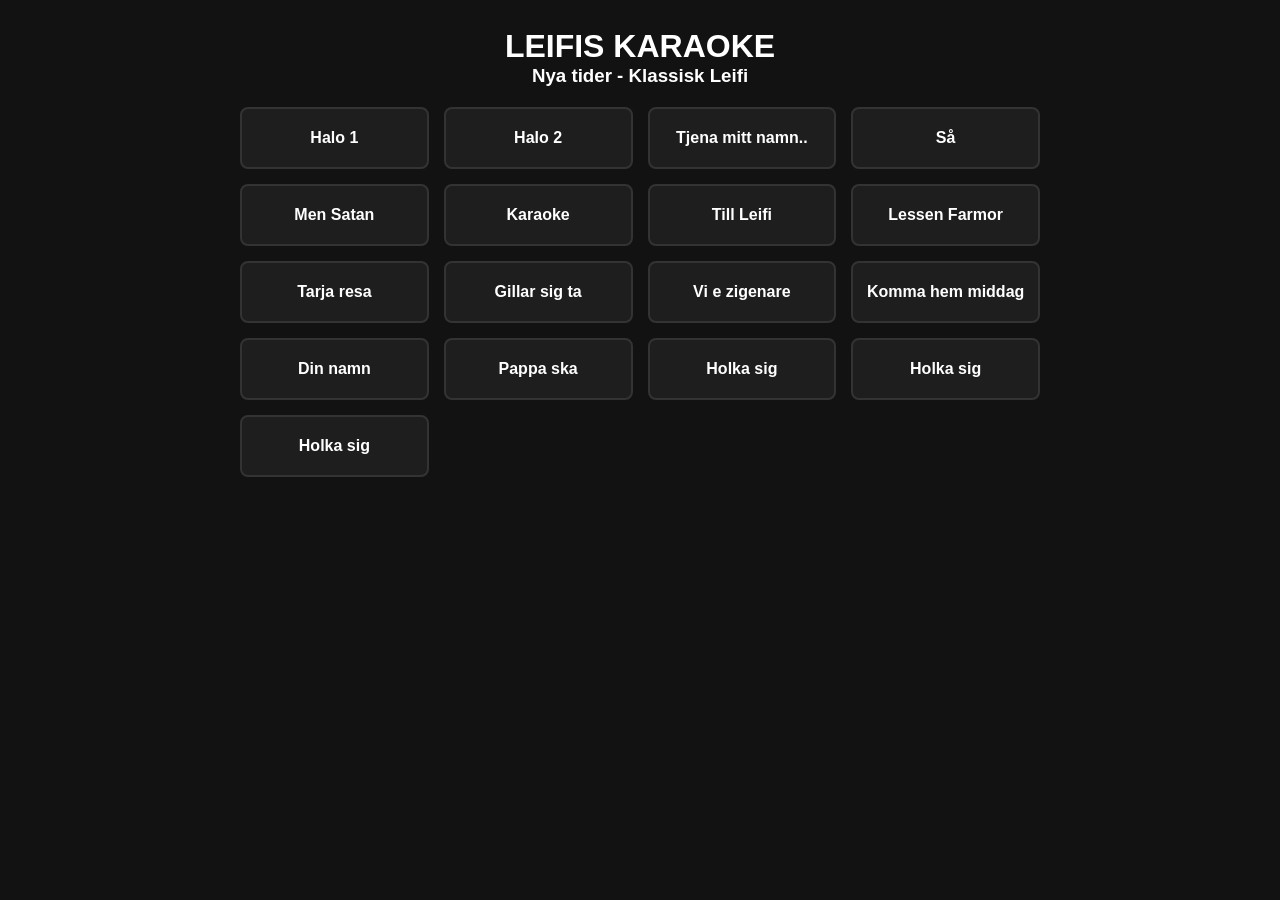
==== leifis/index.html @ 26dec4e3 "Aikamoist Leifii" ====
<!DOCTYPE html>
<html lang="fi">

<head>
    <meta charset="UTF-8">
    <meta name="viewport" content="width=device-width, initial-scale=1.0">
    <title>Ääninapit</title>
    <style>
        h1,
        h3 {
            padding: 0;
            margin: 0
        }

        h3 {

            padding-bottom: 20px;
        }

        /* Simple, clean grid layout so your soundboard looks organized */
        body {
            font-family: sans-serif;
            background-color: #121212;
            color: #ffffff;
            padding: 20px;
            display: flex;
            flex-direction: column;
            align-items: center;
        }

        .soundboard {
            display: grid;
            grid-template-columns: repeat(auto-fill, minmax(150px, 1fr));
            gap: 15px;
            width: 100%;
            max-width: 800px;
        }

        /* Nice, clicky button styling */
        button {
            padding: 20px 10px;
            font-size: 16px;
            font-weight: bold;
            background-color: #1e1e1e;
            color: #fff;
            border: 2px solid #333;
            border-radius: 8px;
            cursor: pointer;
            transition: all 0.1s ease;
        }

        button:hover {
            background-color: #333;
            border-color: #555;
        }

        button:active {
            transform: scale(0.95);
            background-color: #007acc;
            border-color: #007acc;
        }

        h1 {
            text-transform: uppercase;
        }
    </style>
</head>

<body>

    <h1>Leifis Karaoke</h1>
    <h3>Nya tider - Klassisk Leifi</h3>

    <!-- 1. Just add your new buttons inside this div container -->
    <div class="soundboard">
        <button data-sound="audio/Halo_2.m4a">Halo 1</button>
        <button data-sound="audio/Halo.m4a">Halo 2</button>
        <button data-sound="audio/lebe.mp3">Tjena mitt namn..</button>
             <button data-sound="audio/Sa.m4a">Så</button>
        <button data-sound="audio/Men_Saatana.m4a">Men Satan</button>
        <button data-sound="audio/Karaoke.m4a">Karaoke</button>
        <button data-sound="audio/Till_Leifi.m4a">Till Leifi</button>
            <button data-sound="audio/Lessen_Farmor.m4a">Lessen Farmor</button>
                      <button data-sound="audio/Tarja_Resa.m4a">Tarja resa</button>
<button data-sound="audio/Sa_Dugillar_sig_ta.m4a">Gillar sig ta</button>
<button data-sound="audio/Vi_e_zigenare.m4a">Vi e zigenare</button>
<button data-sound="audio/Komma_hem_middag.m4a">Komma hem middag</button>
<button data-sound="audio/Din_namn.m4a">Din namn</button>
<button data-sound="audio/Pappa_ska.m4a">Pappa ska</button>
<button data-sound="audio/Holka_sig.m4a">Holka sig</button>
<button data-sound="">Holka sig</button>
<button data-sound="audio/Inga_problem.m4a">Holka sig</button>



        <!-- Drop new buttons right here! Example: -->
        <!-- <button data-sound="audio/uusi_aani.m4a">Uusi Ääni</button> -->
    </div>

    <script>
        // Holds active audio instances so the browser cannot delete them mid-play
        const aktiivisetAanet = new Set();

        document.body.addEventListener('click', function (event) {
            const soundFile = event.target.getAttribute('data-sound');

            if (soundFile) {
                let audio = new Audio(soundFile);

                // 1. Add it to our active collection to shield it from garbage collection
                aktiivisetAanet.add(audio);

                audio.play();

                // 2. Once it safely finishes, remove it so memory stays clean
                audio.addEventListener('ended', function () {
                    aktiivisetAanet.delete(audio);
                });
            }
        });
    </script>


</body>

</html>
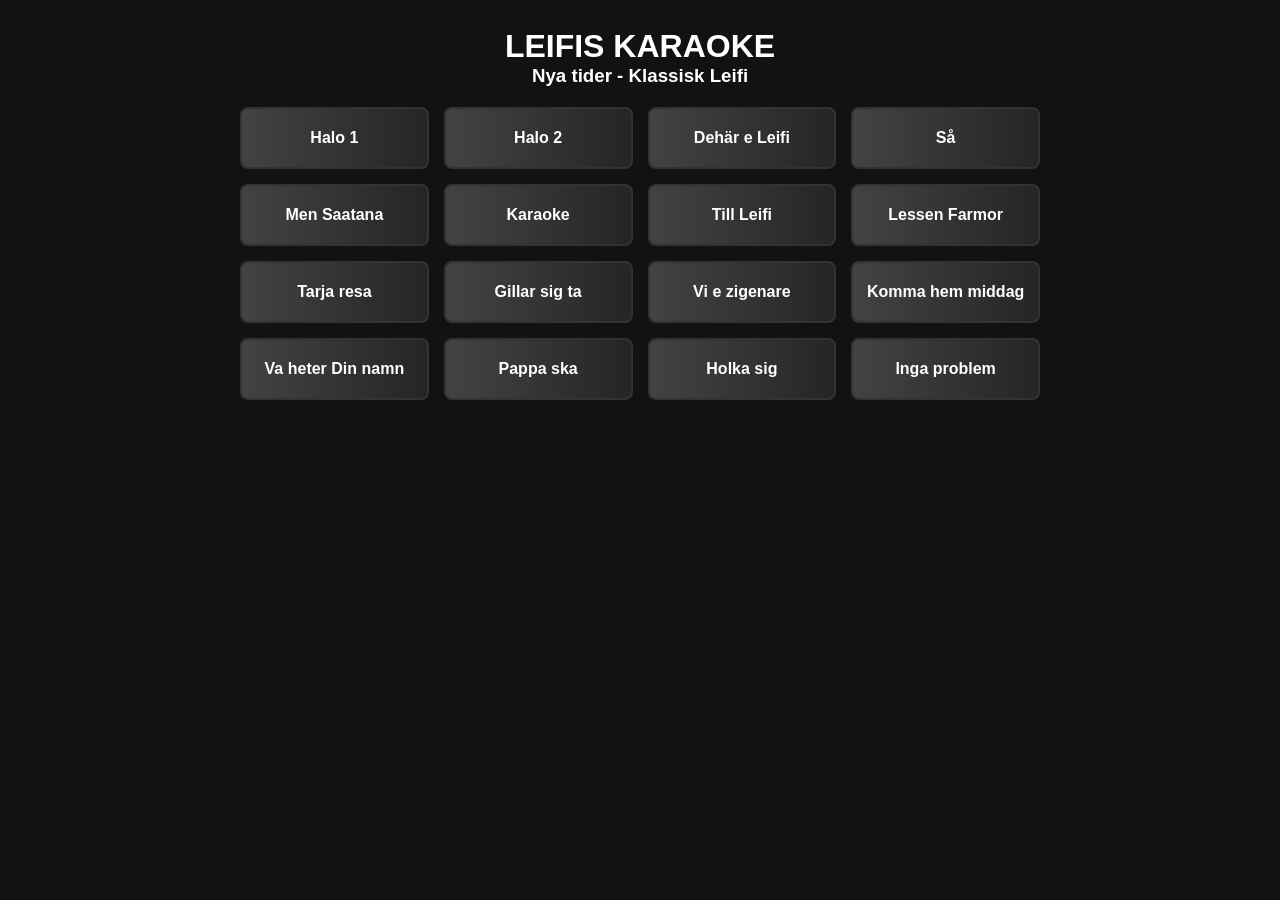
==== commit 45c003ea: "Toimi ny vaa" ====
--- a/leifis/index.html
+++ b/leifis/index.html
@@ -41,7 +41,10 @@
             padding: 20px 10px;
             font-size: 16px;
             font-weight: bold;
-            background-color: #1e1e1e;
+   background: #232526;  /* fallback for old browsers */
+background: -webkit-linear-gradient(to right, #414345, #232526);  /* Chrome 10-25, Safari 5.1-6 */
+background: linear-gradient(to right, #414345, #232526); /* W3C, IE 10+/ Edge, Firefox 16+, Chrome 26+, Opera 12+, Safari 7+ */
+
             color: #fff;
             border: 2px solid #333;
             border-radius: 8px;
@@ -75,21 +78,20 @@
     <div class="soundboard">
         <button data-sound="audio/Halo_2.m4a">Halo 1</button>
         <button data-sound="audio/Halo.m4a">Halo 2</button>
-        <button data-sound="audio/lebe.mp3">Tjena mitt namn..</button>
-             <button data-sound="audio/Sa.m4a">Så</button>
-        <button data-sound="audio/Men_Saatana.m4a">Men Satan</button>
+        <button data-sound="audio/Mitt_Namn_e.m4a">Dehär e Leifi</button>
+        <button data-sound="audio/Sa.m4a">Så</button>
+        <button data-sound="audio/Men_Saatana.m4a">Men Saatana</button>
         <button data-sound="audio/Karaoke.m4a">Karaoke</button>
         <button data-sound="audio/Till_Leifi.m4a">Till Leifi</button>
-            <button data-sound="audio/Lessen_Farmor.m4a">Lessen Farmor</button>
-                      <button data-sound="audio/Tarja_Resa.m4a">Tarja resa</button>
-<button data-sound="audio/Sa_Dugillar_sig_ta.m4a">Gillar sig ta</button>
-<button data-sound="audio/Vi_e_zigenare.m4a">Vi e zigenare</button>
-<button data-sound="audio/Komma_hem_middag.m4a">Komma hem middag</button>
-<button data-sound="audio/Din_namn.m4a">Din namn</button>
-<button data-sound="audio/Pappa_ska.m4a">Pappa ska</button>
-<button data-sound="audio/Holka_sig.m4a">Holka sig</button>
-<button data-sound="">Holka sig</button>
-<button data-sound="audio/Inga_problem.m4a">Holka sig</button>
+        <button data-sound="audio/Lessen_Farmor.m4a">Lessen Farmor</button>
+        <button data-sound="audio/Tarja_Resa.m4a">Tarja resa</button>
+        <button data-sound="audio/Sa_Dugillar_sig_ta.m4a">Gillar sig ta</button>
+        <button data-sound="audio/Vi_e_zigenare.m4a">Vi e zigenare</button>
+        <button data-sound="audio/Komma_hem_middag.m4a">Komma hem middag</button>
+        <button data-sound="audio/Din_namn.m4a">Va heter Din namn</button>
+        <button data-sound="audio/Pappa_ska.m4a">Pappa ska</button>
+        <button data-sound="audio/Holka_sig.m4a">Holka sig</button>
+        <button data-sound="audio/Inga_problem.m4a">Inga problem</button>
 
 
 
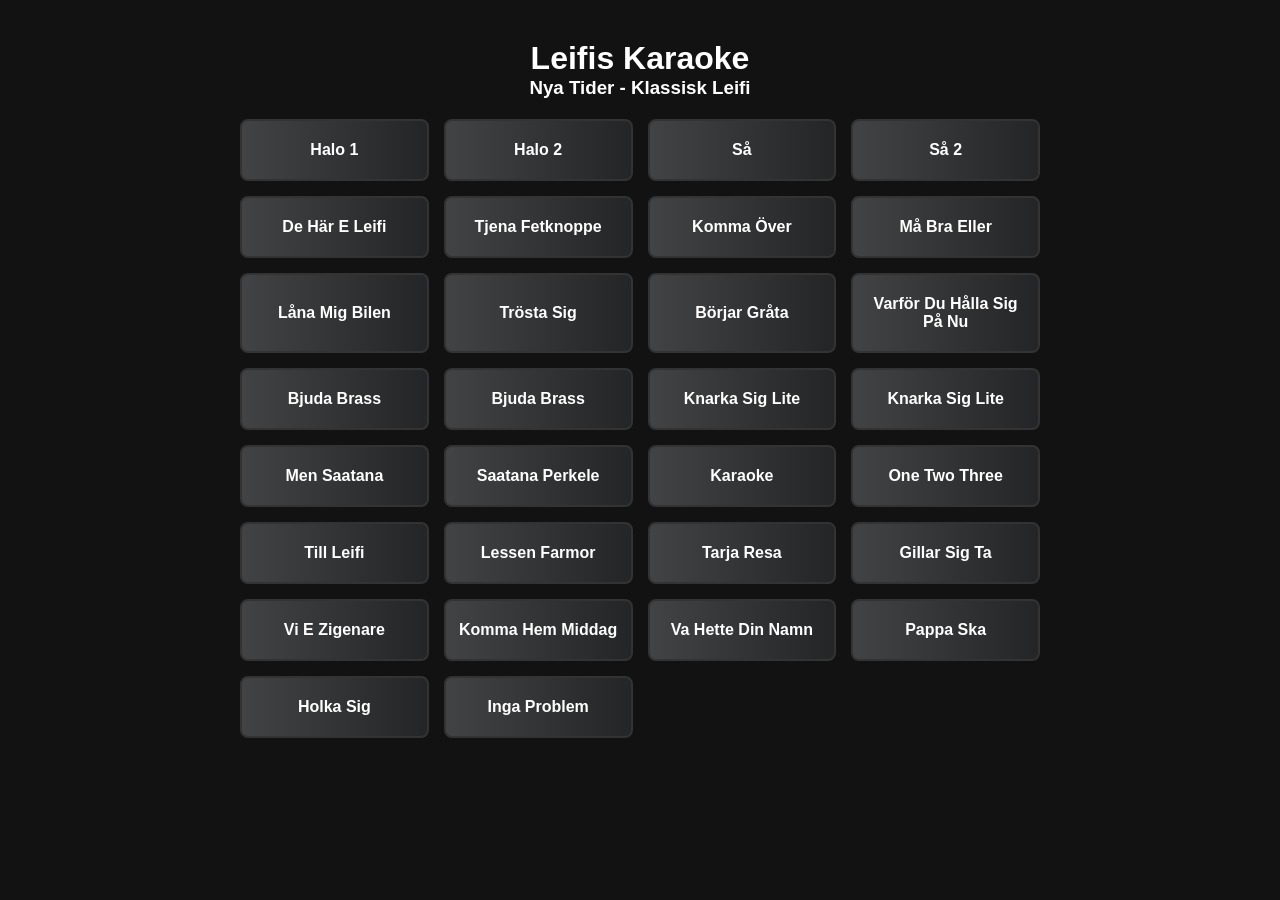
==== commit 75623d79: "more leifs" ====
--- a/leifis/index.html
+++ b/leifis/index.html
@@ -4,29 +4,79 @@
 <head>
     <meta charset="UTF-8">
     <meta name="viewport" content="width=device-width, initial-scale=1.0">
-    <title>Ääninapit</title>
+    <title>Leifis Karaoke - By Meitzi - For The Mario Kart Team =)</title>
     <style>
         h1,
         h3 {
             padding: 0;
-            margin: 0
+            margin: 0;
+            text-transform: capitalize;
+            text-align: center;
         }
 
         h3 {
-
             padding-bottom: 20px;
         }
 
-        /* Simple, clean grid layout so your soundboard looks organized */
+        h2 {
+            color: #fff;
+            font-size: 6rem;
+            text-transform: uppercase;
+        }
+
+        html {
+            height: auto;
+        }
+
         body {
             font-family: sans-serif;
             background-color: #121212;
             color: #ffffff;
             padding: 20px;
+            box-sizing: border-box;
             display: flex;
             flex-direction: column;
             align-items: center;
+            height: 100%;
+            position: relative;
+            margin: 0;
+            padding: 40px 0 0 0;
         }
+
+        .splash {
+            inset: 0;
+            position: absolute;
+            z-index: 10;
+            animation: splashfade 1s 1s 1 forwards;
+            
+            display: flex;
+            background: orange;
+            align-items: center;
+            justify-content: center;
+            flex-wrap: wrap; 
+            text-align: center;
+            padding: 0 1rem;
+            height: 100dvh;
+        }
+
+        h2 {
+            animation: textfade 1s 1s 1 forwards;
+            font-family: 'Lucida Sans', 'Lucida Sans Regular', 'Lucida Grande', 'Lucida Sans Unicode', Geneva, Verdana, sans-serif;
+            margin: 0;
+        }
+
+        @keyframes splashfade {
+            0%, 40% {
+                opacity: 1;
+                visibility: visible;
+            }
+            100% {
+        opacity: 0;
+        visibility: hidden;
+            }
+        }
+
+
 
         .soundboard {
             display: grid;
@@ -34,6 +84,8 @@
             gap: 15px;
             width: 100%;
             max-width: 800px;
+            box-sizing: border-box;
+        
         }
 
         /* Nice, clicky button styling */
@@ -41,15 +93,15 @@
             padding: 20px 10px;
             font-size: 16px;
             font-weight: bold;
-   background: #232526;  /* fallback for old browsers */
-background: -webkit-linear-gradient(to right, #414345, #232526);  /* Chrome 10-25, Safari 5.1-6 */
-background: linear-gradient(to right, #414345, #232526); /* W3C, IE 10+/ Edge, Firefox 16+, Chrome 26+, Opera 12+, Safari 7+ */
-
+            background: #232526;
+            background: -webkit-linear-gradient(to right, #414345, #232526);
+            background: linear-gradient(to right, #414345, #232526);
             color: #fff;
             border: 2px solid #333;
             border-radius: 8px;
             cursor: pointer;
             transition: all 0.1s ease;
+            text-transform: capitalize;
         }
 
         button:hover {
@@ -62,14 +114,14 @@
             background-color: #007acc;
             border-color: #007acc;
         }
-
-        h1 {
-            text-transform: uppercase;
-        }
     </style>
 </head>
 
 <body>
+
+    <div class="splash">
+        <h2>såja!</h2>
+    </div>
 
     <h1>Leifis Karaoke</h1>
     <h3>Nya tider - Klassisk Leifi</h3>
@@ -78,25 +130,35 @@
     <div class="soundboard">
         <button data-sound="audio/Halo_2.m4a">Halo 1</button>
         <button data-sound="audio/Halo.m4a">Halo 2</button>
-        <button data-sound="audio/Mitt_Namn_e.m4a">Dehär e Leifi</button>
         <button data-sound="audio/Sa.m4a">Så</button>
+        <button data-sound="audio/So_2.m4a">Så 2</button>
+        <button data-sound="audio/Mitt_Namn_e.m4a">De här e Leifi</button>
+        <button data-sound="audio/Tjena_Fetknoppe.m4a">Tjena Fetknoppe</button>
+        <button data-sound="audio/Komma_Over.m4a">komma över</button>
+        <button data-sound="audio/Mo_Bra.m4a">Må bra eller</button>
+        <button data-sound="audio/Lona_Mig_Bilen.m4a">låna mig bilen</button>
+        <button data-sound="audio/Trosta_sig.m4a">Trösta sig</button>
+        <button data-sound="audio/Borjar_grata.m4a">Börjar gråta</button>
+        <button data-sound="audio/Varfor_Halla_sig_pa.m4a">Varför du hålla sig på nu</button>
+        <button data-sound="audio/Bjuda_brass.m4a">bjuda brass</button>
+        <button data-sound="audio/Bjuda_brass.m4a">bjuda brass</button>
+        <button data-sound="audio/Knarka_sig.m4a">knarka sig lite</button>
+        <button data-sound="audio/Knarka_sig.m4a">knarka sig lite</button>
+
         <button data-sound="audio/Men_Saatana.m4a">Men Saatana</button>
+        <button data-sound="audio/Saatana_perkele.m4a">saatana perkele</button>
         <button data-sound="audio/Karaoke.m4a">Karaoke</button>
+        <button data-sound="audio/One_Two_Three.m4a">one two three</button>
         <button data-sound="audio/Till_Leifi.m4a">Till Leifi</button>
         <button data-sound="audio/Lessen_Farmor.m4a">Lessen Farmor</button>
         <button data-sound="audio/Tarja_Resa.m4a">Tarja resa</button>
         <button data-sound="audio/Sa_Dugillar_sig_ta.m4a">Gillar sig ta</button>
         <button data-sound="audio/Vi_e_zigenare.m4a">Vi e zigenare</button>
         <button data-sound="audio/Komma_hem_middag.m4a">Komma hem middag</button>
-        <button data-sound="audio/Din_namn.m4a">Va heter Din namn</button>
+        <button data-sound="audio/Din_namn.m4a">Va hette Din namn</button>
         <button data-sound="audio/Pappa_ska.m4a">Pappa ska</button>
         <button data-sound="audio/Holka_sig.m4a">Holka sig</button>
         <button data-sound="audio/Inga_problem.m4a">Inga problem</button>
-
-
-
-        <!-- Drop new buttons right here! Example: -->
-        <!-- <button data-sound="audio/uusi_aani.m4a">Uusi Ääni</button> -->
     </div>
 
     <script>
@@ -122,7 +184,6 @@
         });
     </script>
 
-
 </body>
 
 </html>
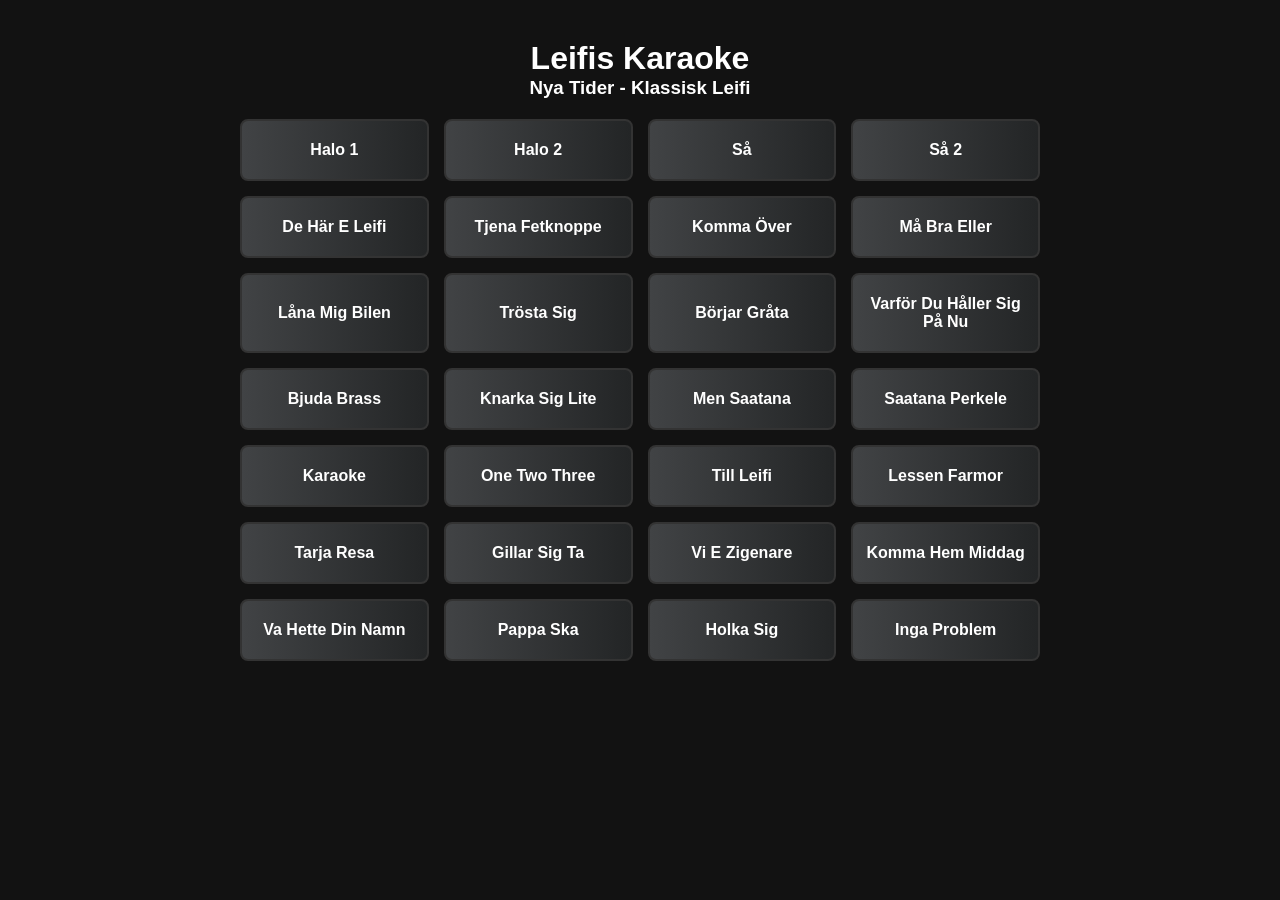
==== commit 122225e0: "Leifers" ====
--- a/leifis/index.html
+++ b/leifis/index.html
@@ -128,22 +128,27 @@
 
     <!-- 1. Just add your new buttons inside this div container -->
     <div class="soundboard">
-        <button data-sound="audio/Halo_2.m4a">Halo 1</button>
-        <button data-sound="audio/Halo.m4a">Halo 2</button>
+          <button data-sound="audio/Halo.m4a">Halo 1</button>
+        <button data-sound="audio/Halo_2.m4a">Halo 2</button>
+
         <button data-sound="audio/Sa.m4a">Så</button>
         <button data-sound="audio/So_2.m4a">Så 2</button>
+
         <button data-sound="audio/Mitt_Namn_e.m4a">De här e Leifi</button>
         <button data-sound="audio/Tjena_Fetknoppe.m4a">Tjena Fetknoppe</button>
+
         <button data-sound="audio/Komma_Over.m4a">komma över</button>
         <button data-sound="audio/Mo_Bra.m4a">Må bra eller</button>
+
         <button data-sound="audio/Lona_Mig_Bilen.m4a">låna mig bilen</button>
         <button data-sound="audio/Trosta_sig.m4a">Trösta sig</button>
+
         <button data-sound="audio/Borjar_grata.m4a">Börjar gråta</button>
-        <button data-sound="audio/Varfor_Halla_sig_pa.m4a">Varför du hålla sig på nu</button>
-        <button data-sound="audio/Bjuda_brass.m4a">bjuda brass</button>
+        <button data-sound="audio/Varfor_Halla_sig_pa.m4a">Varför du håller sig på nu</button>
+    
         <button data-sound="audio/Bjuda_brass.m4a">bjuda brass</button>
         <button data-sound="audio/Knarka_sig.m4a">knarka sig lite</button>
-        <button data-sound="audio/Knarka_sig.m4a">knarka sig lite</button>
+   
 
         <button data-sound="audio/Men_Saatana.m4a">Men Saatana</button>
         <button data-sound="audio/Saatana_perkele.m4a">saatana perkele</button>
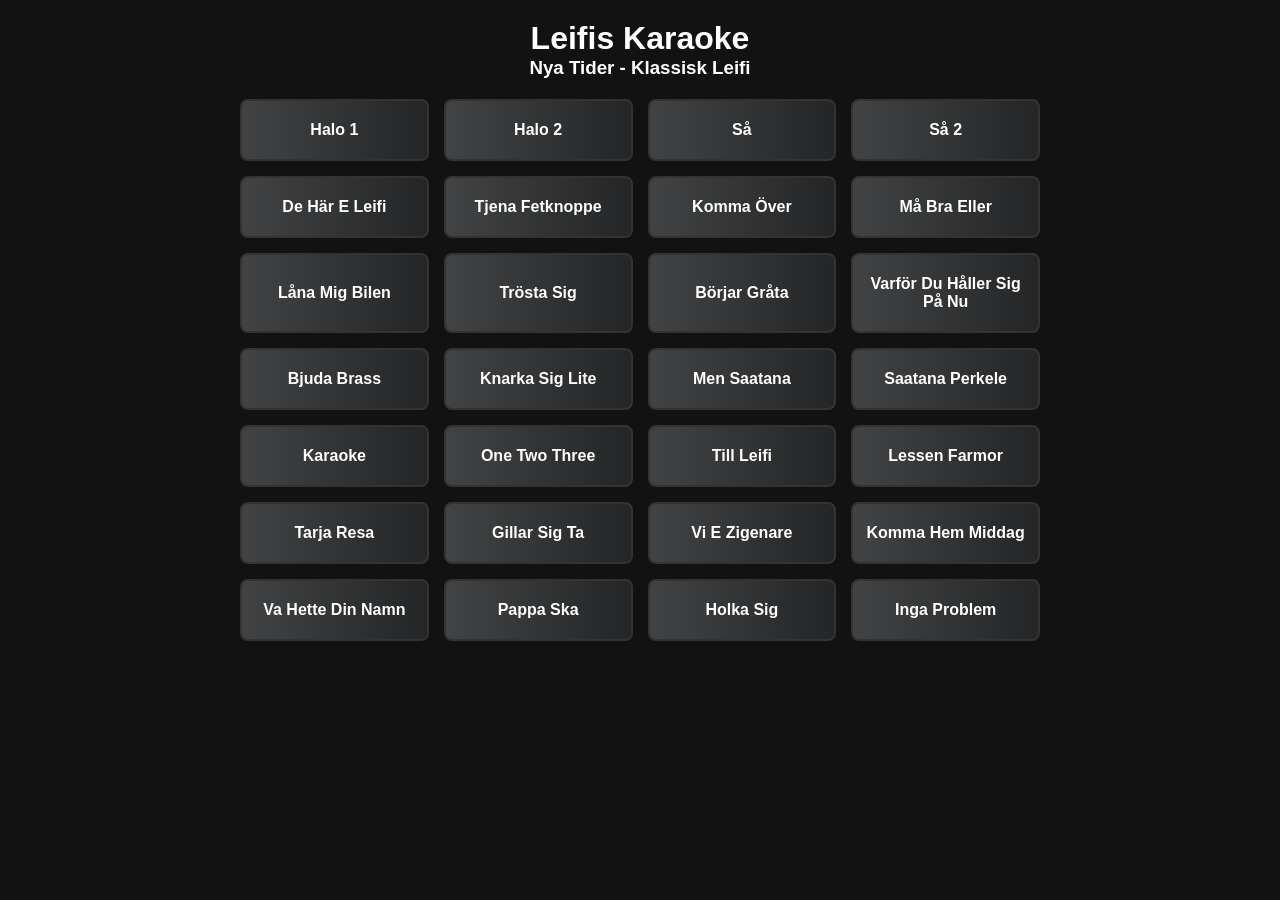
==== commit 39934d2c: "skidii" ====
--- a/leifis/index.html
+++ b/leifis/index.html
@@ -40,7 +40,7 @@
             height: 100%;
             position: relative;
             margin: 0;
-            padding: 40px 0 0 0;
+            padding: 20px 0 0 0;
         }
 
         .splash {
@@ -85,6 +85,7 @@
             width: 100%;
             max-width: 800px;
             box-sizing: border-box;
+            padding-bottom: 40px;
         
         }
 
